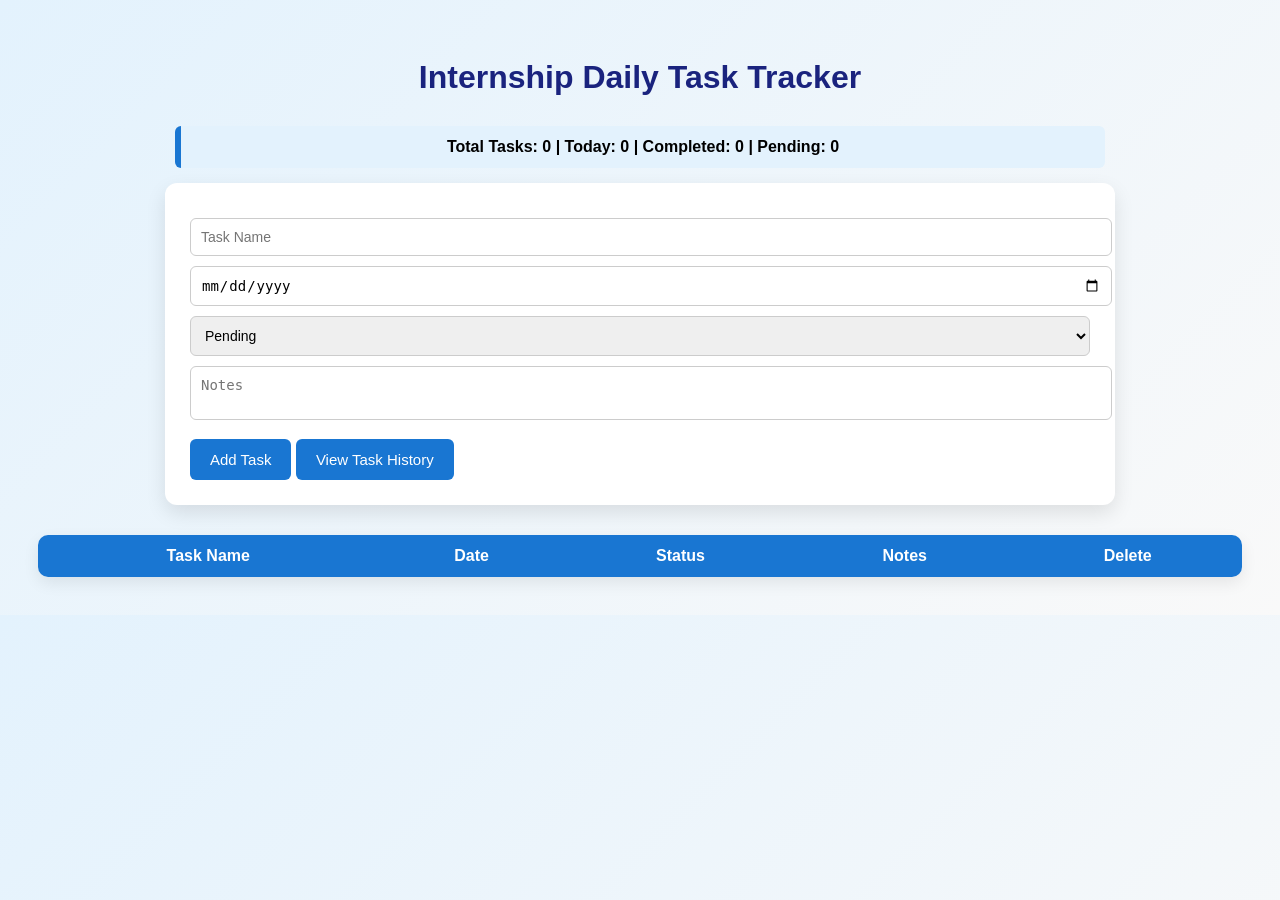
==== index.html @ d13ae0b5 "Add files via upload Initial commit - Daily Task Tracker" ====
<!DOCTYPE html>
<html lang="en">
<head>
    <meta charset="UTF-8">
    <title>Internship Daily Task Tracker</title>
    <link rel="stylesheet" href="style.css">
</head>
<body>

    <h1>Internship Daily Task Tracker</h1>
    <div id="summary" class="summary-box"></div>


    <div class="form-container">
        <input type="text" id="taskName" placeholder="Task Name">
        <input type="date" id="taskDate">
        
        <select id="taskStatus">
            <option value="Pending">Pending</option>
            <option value="Completed">Completed</option>
        </select>

        <textarea id="taskNotes" placeholder="Notes"></textarea>

        <button onclick="addTask()">Add Task</button>
        <button onclick="goToHistory()">View Task History</button>
    </div>

    <table>
        <thead>
            <tr>
                <th>Task Name</th>
                <th>Date</th>
                <th>Status</th>
                <th>Notes</th>
                <th>Delete</th>
            </tr>
        </thead>
        <tbody id="taskTable">
        </tbody>
    </table>

    <script src="script.js"></script>
</body>
</html>
---- style.css ----
body {
    font-family: 'Segoe UI', Tahoma, sans-serif;
    background: linear-gradient(135deg, #e3f2fd, #f9f9f9);
    padding: 30px;
}

h1 {
    text-align: center;
    margin-bottom: 30px;
    color: #1a237e;
}

/* Card layout */
.form-container {
    max-width: 900px;
    margin: auto;
    background: white;
    padding: 25px;
    border-radius: 12px;
    box-shadow: 0 8px 20px rgba(0,0,0,0.1);
}

input, select, textarea {
    width: 100%;
    margin-top: 10px;
    padding: 10px;
    border-radius: 6px;
    border: 1px solid #ccc;
    font-size: 14px;
}

textarea {
    resize: none;
}

button {
    margin-top: 15px;
    background: #1976d2;
    color: white;
    border: none;
    padding: 12px 20px;
    border-radius: 6px;
    cursor: pointer;
    font-size: 15px;
}

button:hover {
    background: #0d47a1;
}

/* Table styling */
table {
    width: 100%;
    margin-top: 30px;
    border-collapse: collapse;
    background: white;
    border-radius: 10px;
    overflow: hidden;
    box-shadow: 0 6px 16px rgba(0,0,0,0.08);
}

th {
    background: #1976d2;
    color: white;
    padding: 12px;
}

td {
    padding: 12px;
    text-align: center;
    border-bottom: 1px solid #eee;
}

tr:hover {
    background: #f1f8ff;
}

/* Status colors */
.status-complete {
    color: green;
    font-weight: bold;
}

.status-pending {
    color: orange;
    font-weight: bold;
}
.summary-box {
    max-width: 900px;
    margin: 15px auto;
    padding: 12px;
    background: #e3f2fd;
    border-left: 6px solid #1976d2;
    font-weight: bold;
    text-align: center;
    border-radius: 6px;
}
td button {
    background: transparent;
    border: none;
    font-size: 18px;
    cursor: pointer;
}

td button:hover {
    transform: scale(1.2);
}
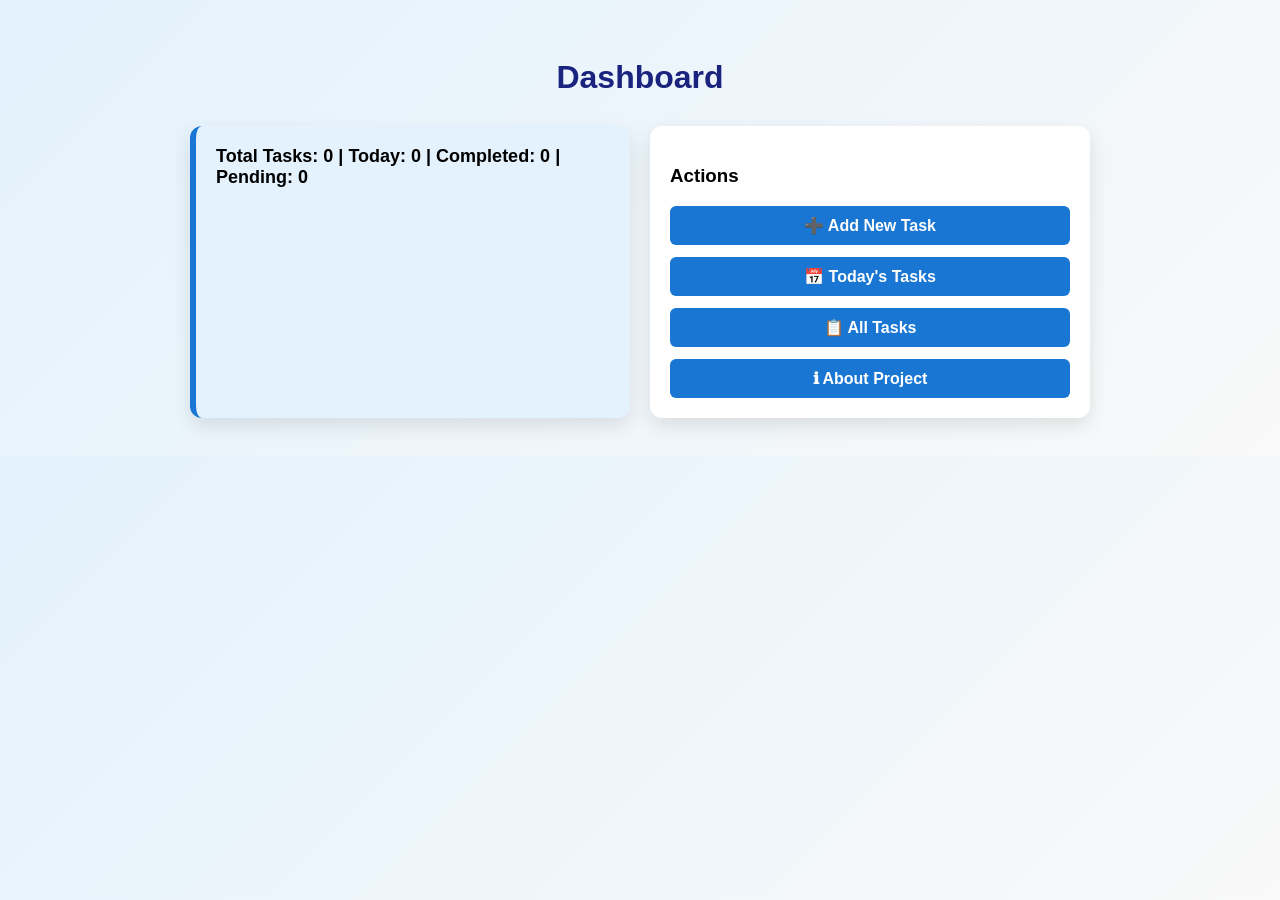
==== commit f6018cd6: "Add files via upload Update project structure and add dashboard-based navigation" ====
--- a/index.html
+++ b/index.html
@@ -1,45 +1,33 @@
 <!DOCTYPE html>
-<html lang="en">
+<html>
 <head>
-    <meta charset="UTF-8">
-    <title>Internship Daily Task Tracker</title>
+    <title>Dashboard</title>
     <link rel="stylesheet" href="style.css">
 </head>
 <body>
 
-    <h1>Internship Daily Task Tracker</h1>
-    <div id="summary" class="summary-box"></div>
+<h1>Dashboard</h1>
+
+<div class="dashboard-grid">
+
+  <div class="dashboard-card summary-card" id="dashboardSummary">
+    Loading summary...
+  </div>
+
+  <div class="dashboard-card">
+    <h3>Actions</h3>
+    <div class="dashboard-actions">
+      <a href="add-tasks.html">➕ Add New Task</a>
+      <a href="today.html">📅 Today's Tasks</a>
+      <a href="all-tasks.html">📋 All Tasks</a>
+      <a href="about.html">ℹ About Project</a>
+    </div>
+  </div>
+
+</div>
+
+<script src="dashboard.js"></script>
 
 
-    <div class="form-container">
-        <input type="text" id="taskName" placeholder="Task Name">
-        <input type="date" id="taskDate">
-        
-        <select id="taskStatus">
-            <option value="Pending">Pending</option>
-            <option value="Completed">Completed</option>
-        </select>
-
-        <textarea id="taskNotes" placeholder="Notes"></textarea>
-
-        <button onclick="addTask()">Add Task</button>
-        <button onclick="goToHistory()">View Task History</button>
-    </div>
-
-    <table>
-        <thead>
-            <tr>
-                <th>Task Name</th>
-                <th>Date</th>
-                <th>Status</th>
-                <th>Notes</th>
-                <th>Delete</th>
-            </tr>
-        </thead>
-        <tbody id="taskTable">
-        </tbody>
-    </table>
-
-    <script src="script.js"></script>
 </body>
 </html>
--- a/style.css
+++ b/style.css
@@ -105,3 +105,73 @@
 td button:hover {
     transform: scale(1.2);
 }
+.navbar {
+    background: #1976d2;
+    padding: 12px;
+    text-align: center;
+}
+
+.navbar a {
+    color: white;
+    margin: 0 14px;
+    text-decoration: none;
+    font-weight: bold;
+}
+
+.navbar a:hover {
+    text-decoration: underline;
+}
+.back-btn {
+    display: inline-block;
+    margin: 15px;
+    padding: 8px 14px;
+    background: #1976d2;
+    color: white;
+    text-decoration: none;
+    border-radius: 6px;
+    font-weight: bold;
+}
+.back-btn:hover {
+    background: #0d47a1;
+}
+.dashboard-grid {
+    max-width: 900px;
+    margin: auto;
+    display: grid;
+    grid-template-columns: 1fr 1fr;
+    gap: 20px;
+}
+
+.dashboard-card {
+    background: white;
+    padding: 20px;
+    border-radius: 12px;
+    box-shadow: 0 8px 20px rgba(0,0,0,0.1);
+}
+
+.summary-card {
+    font-size: 18px;
+    font-weight: bold;
+    background: #e3f2fd;
+    border-left: 6px solid #1976d2;
+}
+
+.dashboard-actions {
+    display: flex;
+    flex-direction: column;
+    gap: 12px;
+}
+
+.dashboard-actions a {
+    padding: 10px;
+    background: #1976d2;
+    color: white;
+    text-decoration: none;
+    border-radius: 6px;
+    text-align: center;
+    font-weight: bold;
+}
+
+.dashboard-actions a:hover {
+    background: #0d47a1;
+}
